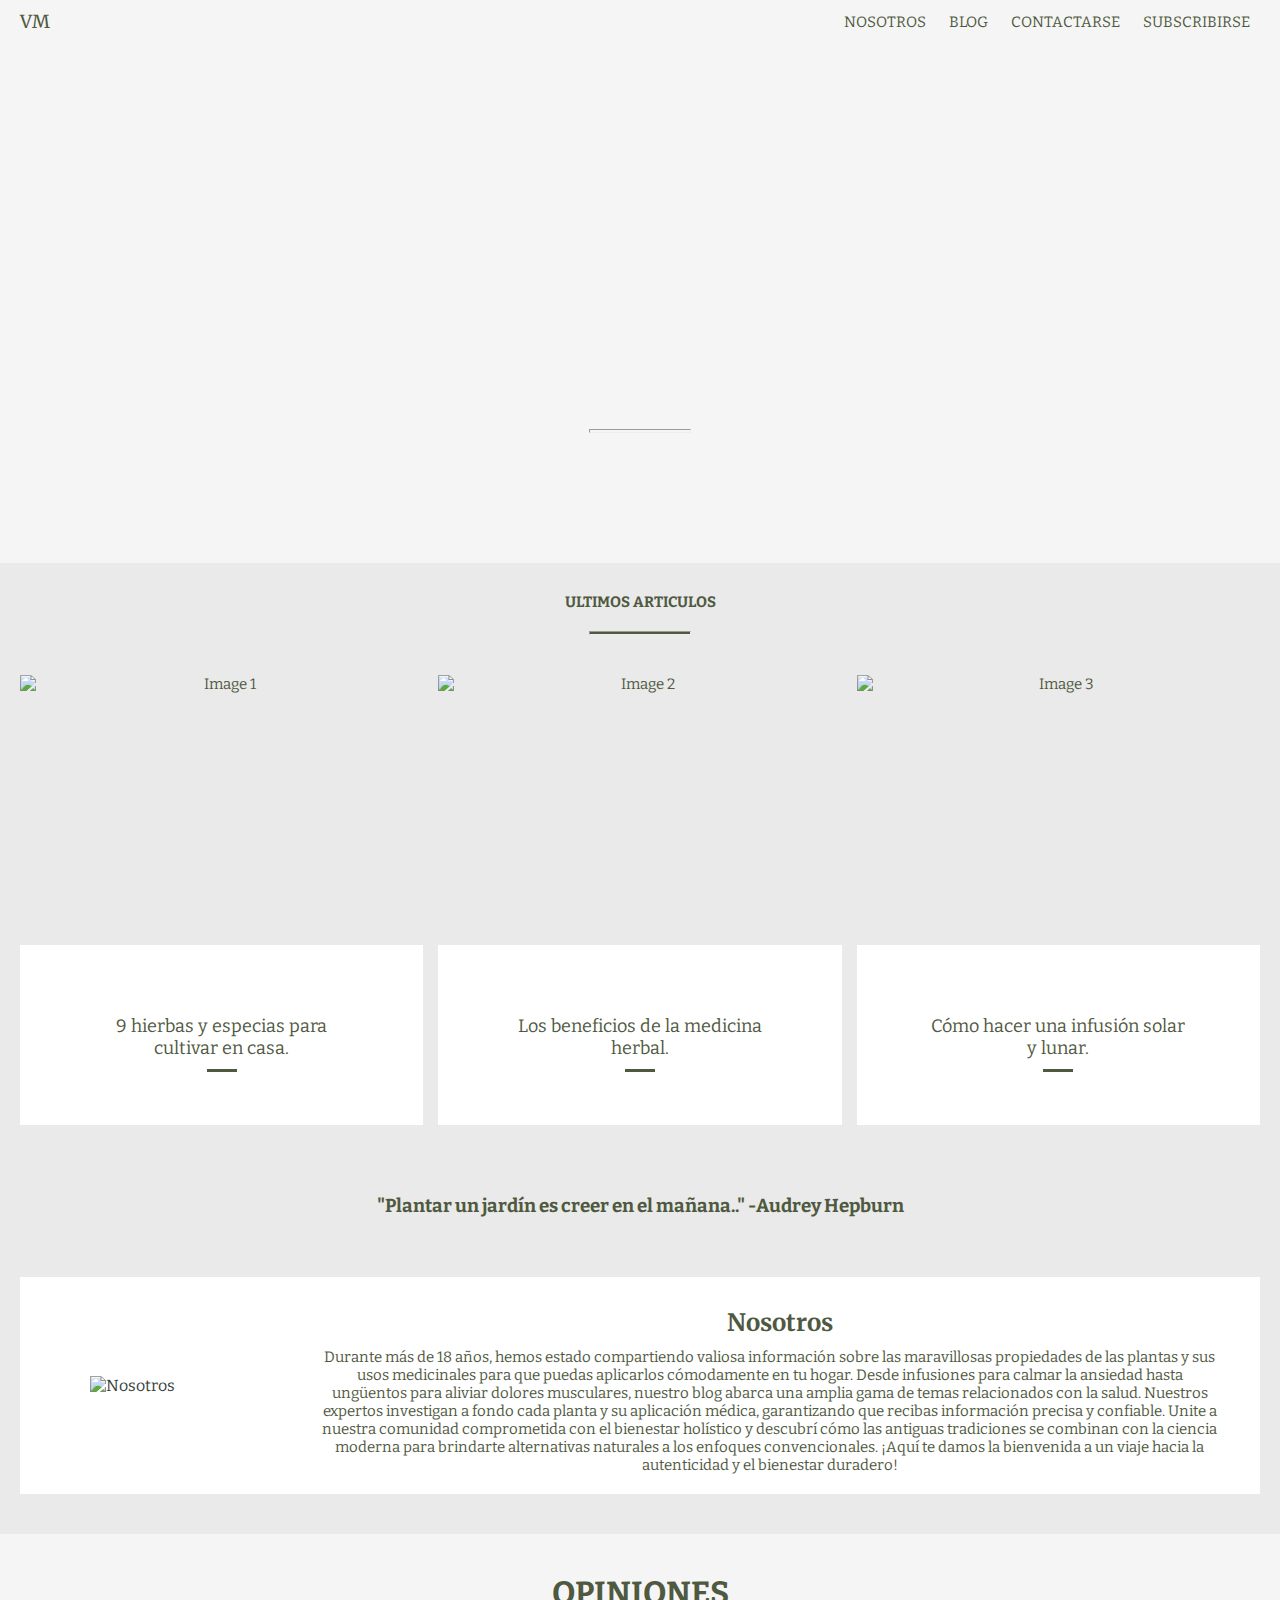
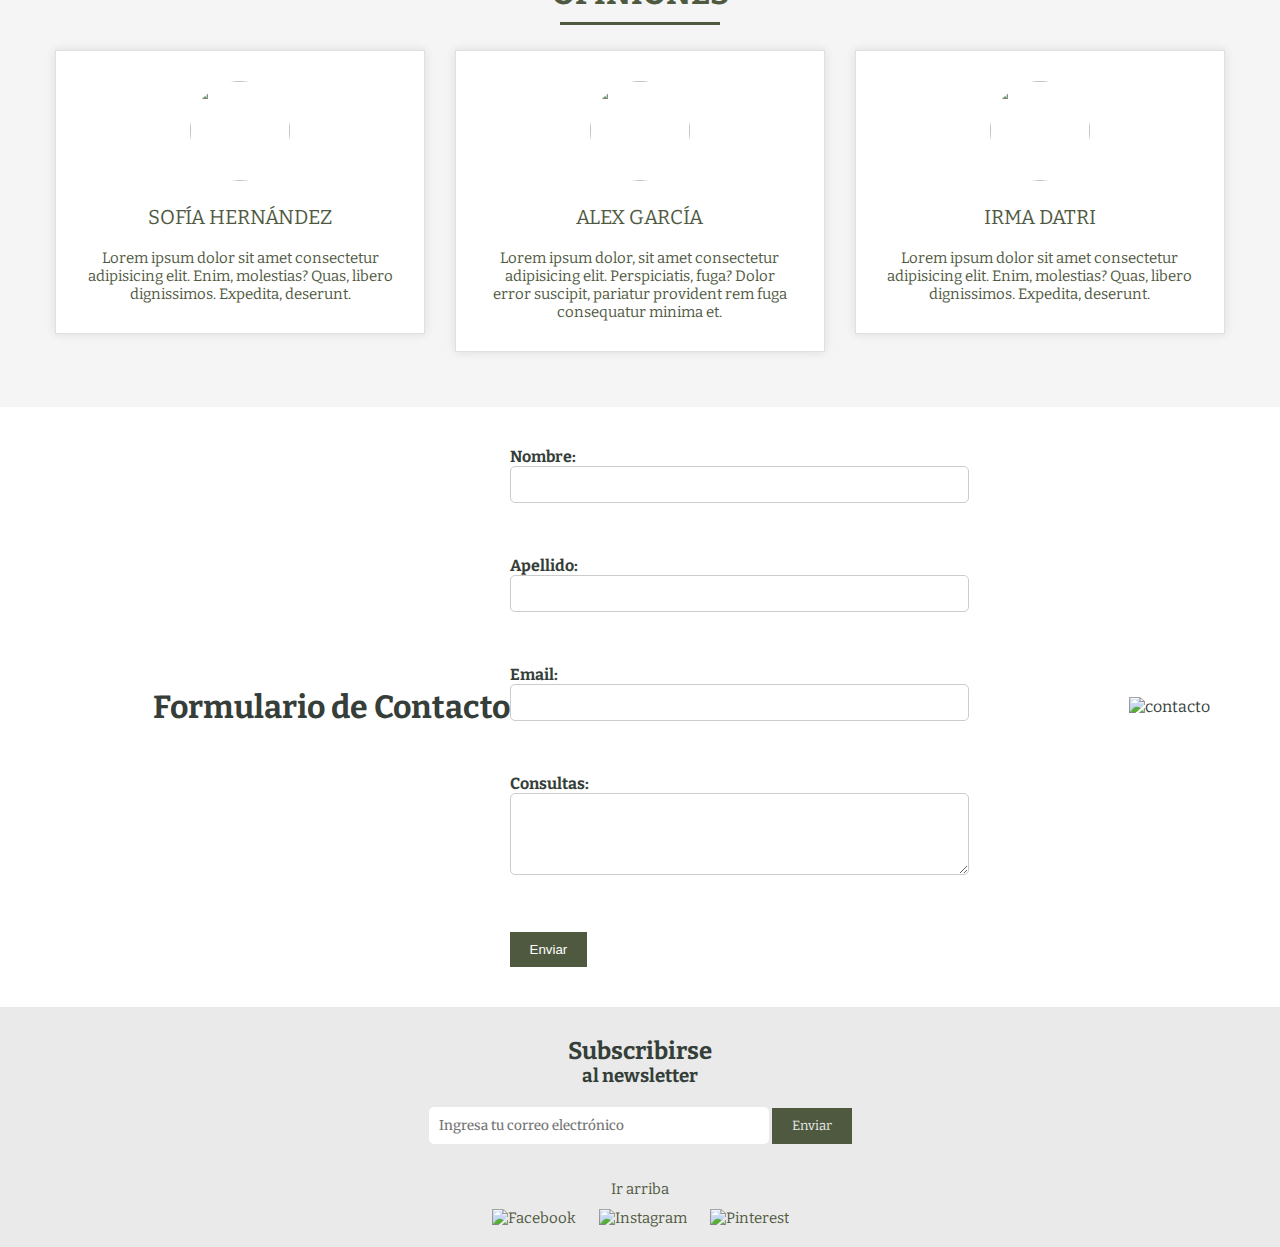
==== Index.html @ ff7f8478 "Agrego imagenes en subpaginas + estilos" ====
<!DOCTYPE html>
<html lang="en">

<head>
    <meta charset="UTF-8">
    <meta name="viewport" content="width=device-width, initial-scale=1.0">
    <link rel="stylesheet" href="css/estilos.css">
    <title>VALMA - Salud Holística</title>
    <link rel="stylesheet" href="https://cdnjs.cloudflare.com/ajax/libs/animate.css/4.1.1/animate.min.css" />
    <link rel="shortcut icon" href="img/maceta.png" type="image/x-icon">
    <link rel="preconnect" href="https://fonts.googleapis.com">
    <link rel="preconnect" href="https://fonts.gstatic.com" crossorigin>
    <link href="https://fonts.googleapis.com/css2?family=Bitter&family=Explora&family=Merriweather&display=swap"
        rel="stylesheet">
    <script src="https://kit.fontawesome.com/c0c14ddac0.js" crossorigin="anonymous"></script>
    <script src="js/validators.js""></script>
</head>

<body>
    <header>
        <div class="header-content">
            <a href="Index.html#top">
                <div class="logo">VM</div>
            </a>
            <nav>
                <a href="#nosotros">NOSOTROS</a>
                <a href="#articulos">BLOG</a>
                <a href="#formulario">CONTACTARSE</a>
                <a href="#subscribirse">SUBSCRIBIRSE</a>
            </nav>
        </div>
        <div class="header-image">
            <div class="image-wrapper">
                <h1 class="animate__animated animate__fadeInDown">Valma</h1>
                <p class="slogan">Tu blog de salud holística</p>
                <hr class="decorative-line">
            </div>
        </div>

    </header>

    <section id="articulos" class="section">
        <div class="section-content">
            <div class="articles-title">
                <h4>ULTIMOS ARTICULOS</h4>
                <hr class="decorative-line-thick">
            </div>
            <div class="card-container">
                <div class="card">
                    <a href="hierbas.html">
                        <img src="img/card1-image.jpg" alt="Image 1">
                        <div class="caption">9 hierbas y especias para cultivar en casa.</div>
                    </a>
                </div>
                <div class="card">
                    <a href="medicina-herbal.html">
                        <img src="img/card2-image.jpg" alt="Image 2">
                        <div class="caption">Los beneficios de la medicina herbal.</div>
                    </a>
                </div>
                <div class="card">
                    <a href="infusiones-solares.html">
                        <img src="img/card3-image .jpg" alt="Image 3">
                        <div class="caption">Cómo hacer una infusión solar y lunar.</div>
                    </a>
                </div>
            </div>
            <div class="frase"><h3>"Plantar un jardín es creer en el mañana.."      -Audrey Hepburn</h3>
            </div>
        </div>
    </section>

    <section id="nosotros" class="about-us">
        <div class="about-us-content">
            <div class="square">
                <img src="img/nosotros.jpg" alt="Nosotros" class="section-image">
                <div class="text-content">
                    <h2>Nosotros</h2>
                    <p>Durante más de 18 años, hemos estado compartiendo valiosa información sobre las maravillosas
                        propiedades
                        de las plantas y sus usos medicinales para que puedas aplicarlos cómodamente en tu hogar.
                        Desde infusiones para calmar la ansiedad hasta ungüentos para aliviar dolores musculares,
                        nuestro blog
                        abarca una amplia gama de temas relacionados con la salud. Nuestros expertos investigan a fondo
                        cada
                        planta y su aplicación médica, garantizando que recibas información precisa y confiable. Unite a
                        nuestra comunidad comprometida con el bienestar holístico y descubrí cómo las antiguas
                        tradiciones se combinan con la ciencia moderna para brindarte alternativas naturales a los
                        enfoques convencionales. ¡Aquí te damos la bienvenida a un viaje hacia la autenticidad y el
                        bienestar duradero!</p>
                </div>
            </div>
        </div>
    </section>

    <section>
        <div class="testimonials">
            <div class="inner">
                <h1>OPINIONES</h1>
                <div class="border"></div>


                <div class="row">
                    <div class="col">
                        <div class="testimonial">
                            <img src="img/people1.jpg" alt="">
                            <div class="name">Sofía Hernández</div>
                            <div class="stars">
                                <i class="fa-solid fa-star"></i>
                                <i class="fa-solid fa-star"></i>
                                <i class="fa-solid fa-star"></i>
                                <i class="fa-solid fa-star"></i>
                                <i class="fa-regular fa-star"></i>
                            </div>
                            <p>
                                Lorem ipsum dolor sit amet consectetur adipisicing elit. Enim, molestias? Quas, libero
                                dignissimos. Expedita, deserunt.
                            </p>
                        </div>
                    </div>

                    <div class="col">
                        <div class="testimonial">
                            <img src="img/people2.jpg" alt="">
                            <div class="name">Alex García</div>
                            <div class="stars">
                                <i class="fa-solid fa-star"></i>
                                <i class="fa-solid fa-star"></i>
                                <i class="fa-solid fa-star"></i>
                                <i class="fa-solid fa-star"></i>
                                <i class="fa-regular fa-star"></i>
                            </div>
                            <p>
                                Lorem ipsum dolor, sit amet consectetur adipisicing elit. Perspiciatis, fuga? Dolor
                                error suscipit, pariatur provident rem fuga consequatur minima et.
                            </p>
                        </div>
                    </div>

                    <div class="col">
                        <div class="testimonial">
                            <img src="img/people3.jpg" alt="">
                            <div class="name">Irma Datri</div>
                            <div class="stars">
                                <i class="fa-solid fa-star"></i>
                                <i class="fa-solid fa-star"></i>
                                <i class="fa-solid fa-star"></i>
                                <i class="fa-solid fa-star"></i>
                                <i class="fa-regular fa-star"></i>
                            </div>
                            <p>
                                Lorem ipsum dolor sit amet consectetur adipisicing elit. Enim, molestias? Quas, libero
                                dignissimos. Expedita, deserunt.
                            </p>
                        </div>
                    </div>
                </div>
            </div>
        </div>
    </section>

    <section id="formulario" class="contacto">
        <div class="formulario">
            <h1>Formulario de Contacto</h1>
            <form id="formularioContacto" action="https://formspree.io/f/xdovewak" method="POST" onsubmit="return formValidator()">
                <label for="nombre">Nombre:</label>
                <input type="text" id="nombre" name="nombre" >
                <span id="errorNombre" class="error" ></span><br><br>

                <label for="apellido">Apellido:</label>
                <input type="text" id="apellido" name="apellido" >
                <span id="errorApellido" class="error"></span><br><br>

                <label for="email">Email:</label>
                <input type="text" id="email" name="email" >
                <span id="errorEmail" class="error"></span><br><br>

                <label for="consultas">Consultas:</label><br>
                <textarea id="consultas" name="consultas" rows="4" cols="50"></textarea>
                <span id="errorConsultas" class="error"></span><br><br>

                <input type="submit" value="Enviar">
        </div>
        <div class="img-formulario">
            <img src="img/formulario-img.jpg" alt="contacto" class="section-image">
        </div>
        </form>
    </section>

    <section id="subscribirse" class="section">
        <div class="section-content">
            <div class="subscribe">
                <h2>Subscribirse</h2>
                <h3>al newsletter</h3>
                <div class="subscribe-form">
                    <input type="email" placeholder="Ingresa tu correo electrónico">
                    <button>Enviar</button>
                </div>
            </div>
        </div>
    </section>

    <footer>
        <a href="#top">Ir arriba</a>
        <div class="footer-icons">
            <a href="https://facebook.com" target="_blank"><img src="img/facebook.png" alt="Facebook">
            </a>
            <a href="https://instagram.com" target="_blank"><img src="img/instagram.png" alt="Instagram">
            </a>
            <a href="https://pinterest.com" target="_blank"><img src="img/pinterest.png" alt="Pinterest">
            </a>
        </div>
    </footer>
</body>

</html>
---- css/estilos.css ----
/* Estilos generales */
body, h1, h2, h3, p, ul, li {
    margin: 0;
    padding: 0;
}

body {
    font-family: 'Bitter', serif;
    color: #353E38;
    background-color: #E9EAE9;
}

a, h4, p {
    font-family: 'Bitter', serif;
    color: #4F593F;
    font-size: 15px;
    text-decoration: none;
}

/* Estilos del encabezado */
header {
    position: relative;
    text-align: center;
    background-color: rgb(245,245,245);
    color: #4F593F;
    padding: 10px 0;
}

.header-content {
    display: flex;
    justify-content: space-between;
    align-items: center;
    padding: 0 20px;
}

.logo {
    font-family: 'Merriweather', serif;
    font-size: 18px;
}

nav a {
    margin: 0 10px;
}

/* Estilos de la imagen del encabezado */
.header-image {
    position:relative;
    width: 100%;
    max-width: 1500px;
    height: 500px;
    background: url(/img/header.jpg) center/cover no-repeat;
    display: flex;
    flex-direction: column;
    justify-content: center;
    align-items: center;
    text-align: center;
    color: #4F593F;
}

.header-image h1 {
    font-family: 'Explora', cursive;
    font-size: 210px;
    margin: 0px;
}


.slogan {
    font-size: 17px;
    margin-bottom: 0;
    font-family: 'Merriweather', serif;
    color: #4F593F;
}

.decorative-line {
    width: 100px;
    height: 2px;
    background-color: rgb(245, 245, 245);
    margin: 10px auto;
}

.image-wrapper {
    position: relative;
    width: 100%;
    max-width: 1500px;
    height: 800px;
    margin: 0; /* Agrega márgenes en todos los lados */
    background: url('img/header.jpg') center/cover no-repeat;
    display: flex;
    flex-direction: column;
    justify-content: center;
    align-items: center;
    text-align: center;
    color: rgb(245, 245, 245); /* Cambia el color del texto */
}

/* Estilos del contenido de texto */
.image-wrapper h1,
.image-wrapper .slogan,
.image-wrapper .decorative-line {
    color: inherit; /* Hereda el color del texto del div principal */
}

/* Estilos para el div que contiene la imagen de fondo */
.header-image {
    position: relative;
    text-align: center;
    background-color: rgb(245, 245, 245);
    color: #4F593F;
    padding: 10px 0;
}

/* Estilos de las tarjetas de artículos */

.articles-title{
    font-family: 'Bitter', serif;
    color: #4F593F;
}

/* Aumentar el grosor de la línea decorativa y ajustar la posición del título "Nosotros" */
.decorative-line-thick {
    width: 100px;
    height: 2px;
    background-color: #4F593F;
    margin: 10px auto;
   
}

.card-container {
    display: flex;
    justify-content: space-between;
    flex-wrap: wrap; /* Permitir que las tarjetas se ajusten automáticamente en pantallas más pequeñas */
    margin: 0 auto;
    padding: 20px;
}

.card {
    position: relative;
    width: calc(33.33% - 10px);
    text-align: center;
    overflow: hidden;
    transition: transform 0.3s, box-shadow 0.3s;
    height: 450px;
    margin-bottom: 50px;
}

.card img {
    width: 100%;
    height: 60%;
    object-fit: cover;
    display: block;
}

.caption {
    background-color: white;
    font-family: 'Bitter', serif;
    color: #4F593F;
    padding: 70px;
    font-size: 18px;
}

.caption::after {
    content: "";
    display: block;
    width: 30px;
    height: 3px;
    background-color: #4F593F;
    margin: 10px auto;
}

.card:hover {
    transform: scale(1.1);
    box-shadow: 0 4px 8px rgba(0, 0, 0, 0.1);
    z-index: 1;
    cursor: pointer;
}

/* Estilos del título de los artículos */

.articles-title {
    text-align: center;
    margin-top: 30px;
    margin-bottom: 20px;
}

.text-content{
    font-family: 'Bitter', serif;
    color: #4F593F;
}

.frase{
    text-align: center;
    color: #4F593F
}

/* Estilos testimonials */

.testimonials{
    padding: 40px 0;
    background: rgb(245, 245, 245);
    color: #4F593F;
    text-align: center;
    font-family: 'Bitter', serif;
}

.inner{
    max-width: 1200px;
    margin: auto;
    overflow: hidden;
    padding: 0 20px;
}

.border{
    width: 160px;
    height: 3px;
    background: #4F593F;
    margin: 10px auto;
}

.row{
    display: flex;
    flex-wrap: wrap;
    justify-content: center;
}

.col{
    flex: 33.33%;
    max-width: 33.33%;
    box-sizing: border-box;
    padding: 15px;
}

.testimonial{
    background: #FFFFFF;
    padding: 30px;
    border: 1px solid #e0e0e0;
    box-shadow: 0 0 10px rgb(0, 0, 0, 0.1);
}

.testimonial img{
    width: 100px;
    height: 100px;
    border-radius: 50%;
}

.name{
    font-size: 20px;
    text-transform: uppercase;
    margin: 20px 0;
}

.stars{
    color: #4F593F;
    margin-bottom: 20px;
}

/* Estilos de la sección "Nosotros" */
.about-us {
    display: flex;
    justify-content: center;
    align-items: center;
    margin: 20px 0;
}

.section-image {
    width: 50%;
    max-width: 700px; /* Ajusta el tamaño de la imagen según tus preferencias */
    margin-right: 50px; /* Agrega un margen derecho para separar la imagen del texto */
}

.about-us-content {
    flex: 1;
    padding: 20px;
    display: flex; /* Agregar flex para controlar la disposición de los elementos internos */
    justify-content: center; /* Centrar horizontalmente los elementos internos */
    align-items: center; /* Centrar verticalmente los elementos internos */
}

.square {
    display: flex;
    align-items: center;
    margin-top: 20px;
    padding: 20px;
    background-color: #FFFFFF;
}

.square h2 {
    margin: 0;
    text-align: center; /* Alinear en pantallas más pequeñas */
    padding: 10px;
    font-family: 'Merriweather', serif;
    color: #4F593F;
}

.square p {
    text-align: center ;
    padding-right: 20px;
}

/* Estilos de la sección "Contacto" */

.contacto {
    display: flex;
    justify-content: center;
    align-items: center;
    background-color: #FFFFFF; /* Agregar fondo blanco similar a la sección "Nosotros" */
    padding: 20px; /* Agregar relleno para separar el contenido de los bordes */
}

.section-image {
    width: 90%;
    max-width: 700px;
    margin-left: 50px;
}


.formulario {
    flex: 1;
    padding: 20px;
    display: flex;
    justify-content: center;
    align-items: center;
 
}

#formularioContacto {
    text-align: left; /* Alinear el formulario a la izquierda */
}

/* Estilos para etiquetas y campos de entrada */

label {
    font-weight: bold;
}

input[type="text"],
input[type="email"],
input[type="number"],
textarea {
    width: 100%;
    padding: 10px;
    margin-bottom: 15px;
    border: 1px solid #ccc;
    border-radius: 5px;
}

input[type="submit"] {
    background-color: #4F593F;
    color: #FFFFFF;
    padding: 10px 20px;
    border: none;
    cursor: pointer;
}

input[type="submit"]:hover {
    background-color: #37412C;
}

/* Estilos del formulario de suscripción */

.subscribe{
    text-align: center;
    margin-top: 30px;
}
.subscribe-form {
    margin-top: 20px;
    text-align: center;
}

.subscribe-form input[type="email"] {
    padding: 10px;
    width: 25%; /* Cambiar el ancho del campo de entrada para llenar el contenedor */
    border: none;
    font-family: 'Merriweather', serif;
    color: #4F593F;
}

.subscribe-form button {
    padding: 10px 20px;
    background-color: #4F593F;
    color: #E9EAE9;
    border: none;
    cursor: pointer;
    font-family: 'Bitter', serif;
}

/* Estilos del pie de página */
footer {
    text-align: center;
    padding: 20px 0;
}

footer a {
    margin: 5px 10px; /* Ajusta el valor de '5px' según tu preferencia */
}

.footer-icons {
    margin-top: 10px;
}

.footer-icons a {
    margin: 0 10px;
}

/* Media queries para pantallas más pequeñas */
@media screen and (max-width: 768px) {

    .header-image h1 {
        font-size: 120px; /* Reducir el tamaño del título en pantallas más pequeñas */
    }

    .card {
        width: 100%; /* Ajustar las tarjetas al ancho completo en pantallas más pequeñas */
    }

    .card-container {
        padding: 10px; /* Reducir el espacio entre las tarjetas en pantallas más pequeñas */
    }

    .col{
        flex: 100%;
        max-width: 100%;
    }

    .square {
    flex-direction: column; /* Cambiar a disposición de columna en pantallas más pequeñas */
    align-items: center; /* Centrar elementos horizontalmente */
    text-align: center; /* Centrar texto */}

    .section-image {
    width: 80%; /* Reducir el ancho de la imagen al 80% del contenedor en pantallas más pequeñas */
    max-width: none; /* Eliminar el ancho máximo para permitir que la imagen sea más grande */
    max-height: 400px; /* Establecer una altura máxima para evitar que la imagen sea demasiado alta */
    margin-right: 0; /* Eliminar el margen derecho en pantallas más pequeñas */
    margin-bottom: 20px; /* Agregar margen inferior para separar la imagen del texto */}

    .square h2 {
    text-align: center; /* Centrar el título en pantallas más pequeñas */
    }

    .square p {
    text-align: center;
    }

    .subscribe-form {
    display: flex;
    flex-direction: column; /* Cambiar a disposición de columna en pantallas más pequeñas */
    align-items: center; /* Centrar elementos horizontalmente */
    }

    .subscribe-form input[type="email"] {
    width: 80%; /* Ancho del campo de entrada del 80% para llenar el contenedor */
    margin-bottom: 10px; /* Agregar espacio entre el campo de entrada y el botón */
    }

    .subscribe-form button {
    padding: 10px 20px;
    min-width: 150px; /* Ancho mínimo para el botón */
    }

     /* Estilos para el formulario de contacto en pantallas pequeñas */
     .formulario {
        flex-direction: column; /* Cambiar a disposición de columna en pantallas pequeñas */
        align-items: center; /* Centrar elementos horizontalmente */
        text-align: center; /* Centrar texto */
        }

        /* Ajusta el espacio entre el título y el campo "Nombre" */
        .formulario h1 {
        margin-bottom: 20px; /* Puedes ajustar este valor según tus preferencias */
        }



        #formularioContacto {
        text-align: center; /* Centrar el formulario en pantallas pequeñas */
        }

        label {
        text-align: left; /* Alinear etiquetas a la izquierda en pantallas pequeñas */
        }

        input[type="text"],
        input[type="email"],
        input[type="number"],
        textarea {
        width: 100%; /* Ancho completo para campos de entrada */
    }

      /* Ajusta el ancho del botón de enviar en pantallas pequeñas */
        input[type="submit"] {
        width: 100%; /* Ancho completo para el botón de enviar */
    }

        /* Alinea el formulario y la imagen en columnas */
        .contacto {
            display: grid;
            grid-template-columns: 1fr; /* Una columna para pantallas pequeñas */
            grid-template-rows: auto auto; /* Filas automáticas */
            gap: 20px; /* Espacio entre las filas */
        }
        
        /* Ajusta la anchura de la imagen en pantallas pequeñas */
        .section-image {
        width: 100%; /* Ancho completo para la imagen */
        max-width: none; /* Elimina el ancho máximo */
        margin-left: 0; /* Elimina el margen izquierdo */
        margin-right: 0; /* Elimina el margen derecho */
    }

    /* Centra el formulario y la imagen verticalmente en columnas */
        .formulario, 
        .img-formulario {
        display: flex;
        justify-content: center;
        align-items: center;
        text-align: center;
    }

    /* Alinea el formulario a la izquierda en pantallas pequeñas */
    #formularioContacto {
        text-align: left;
    }

}
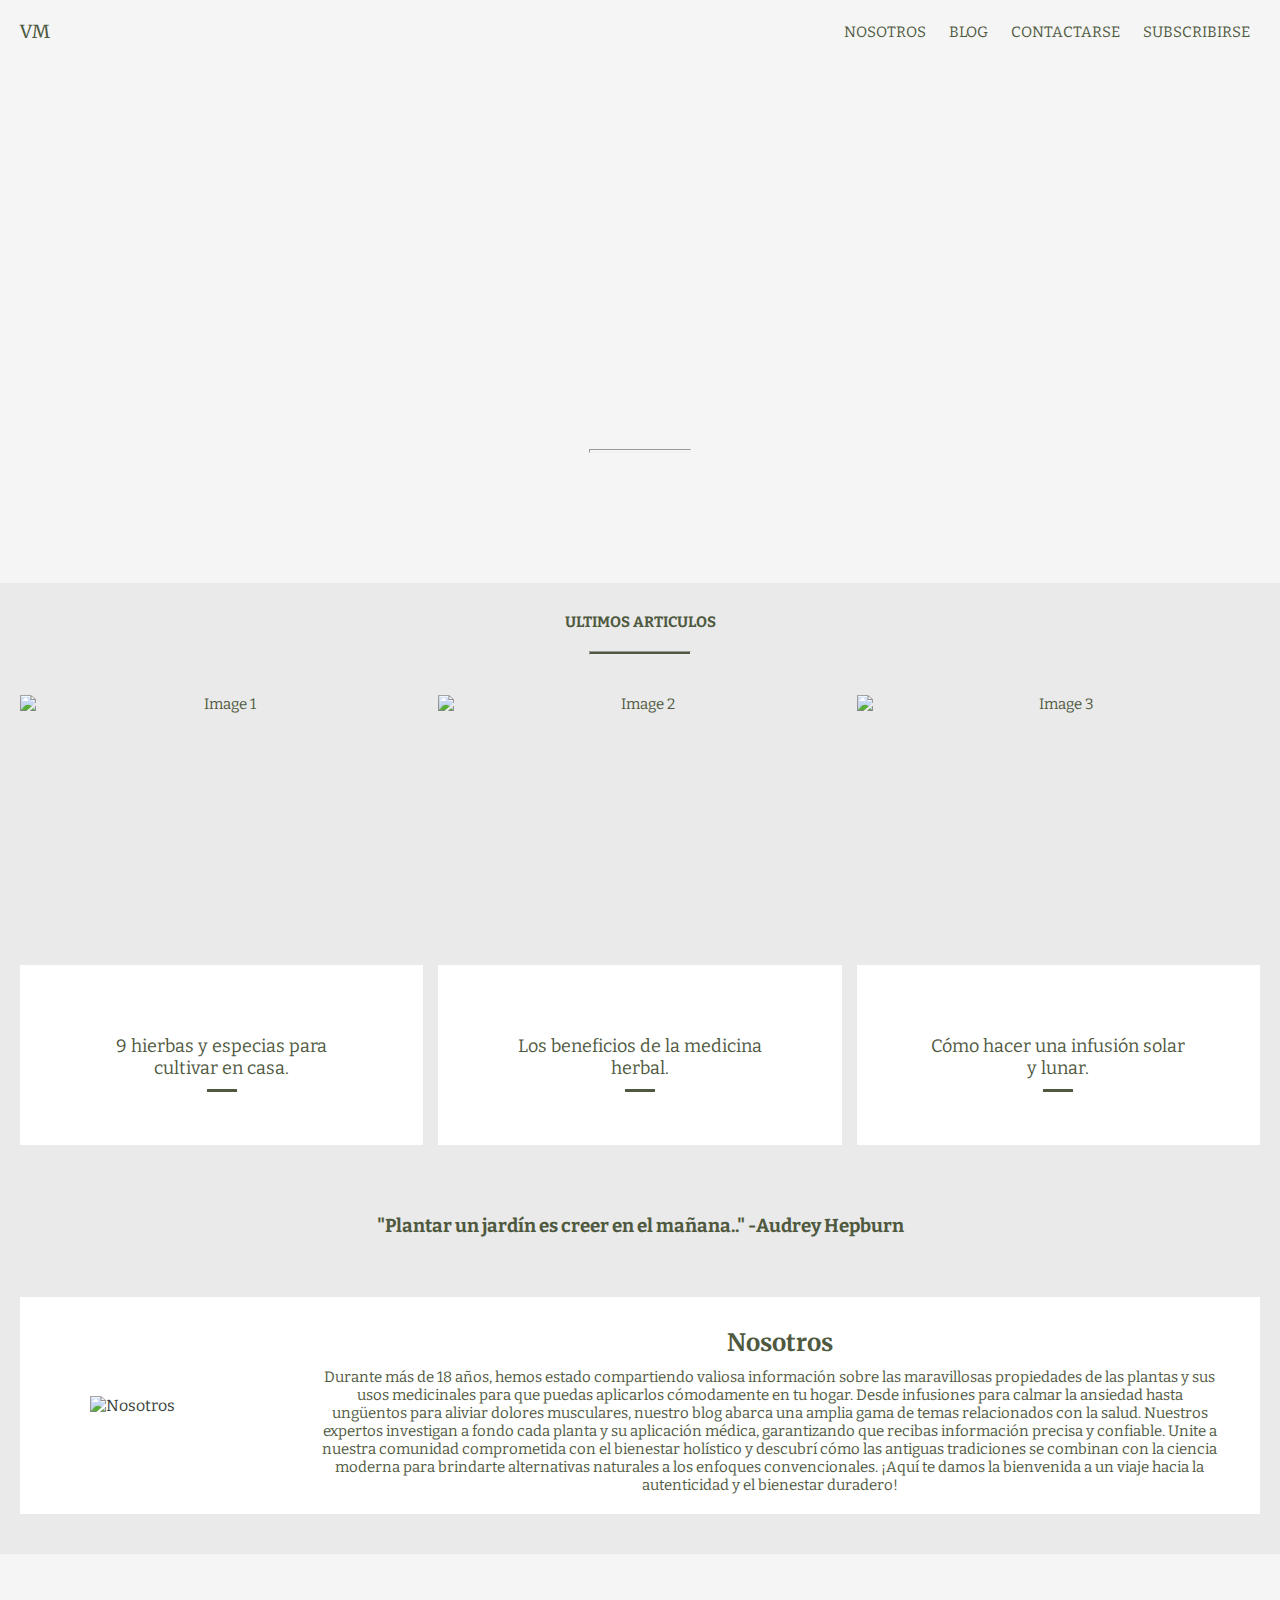
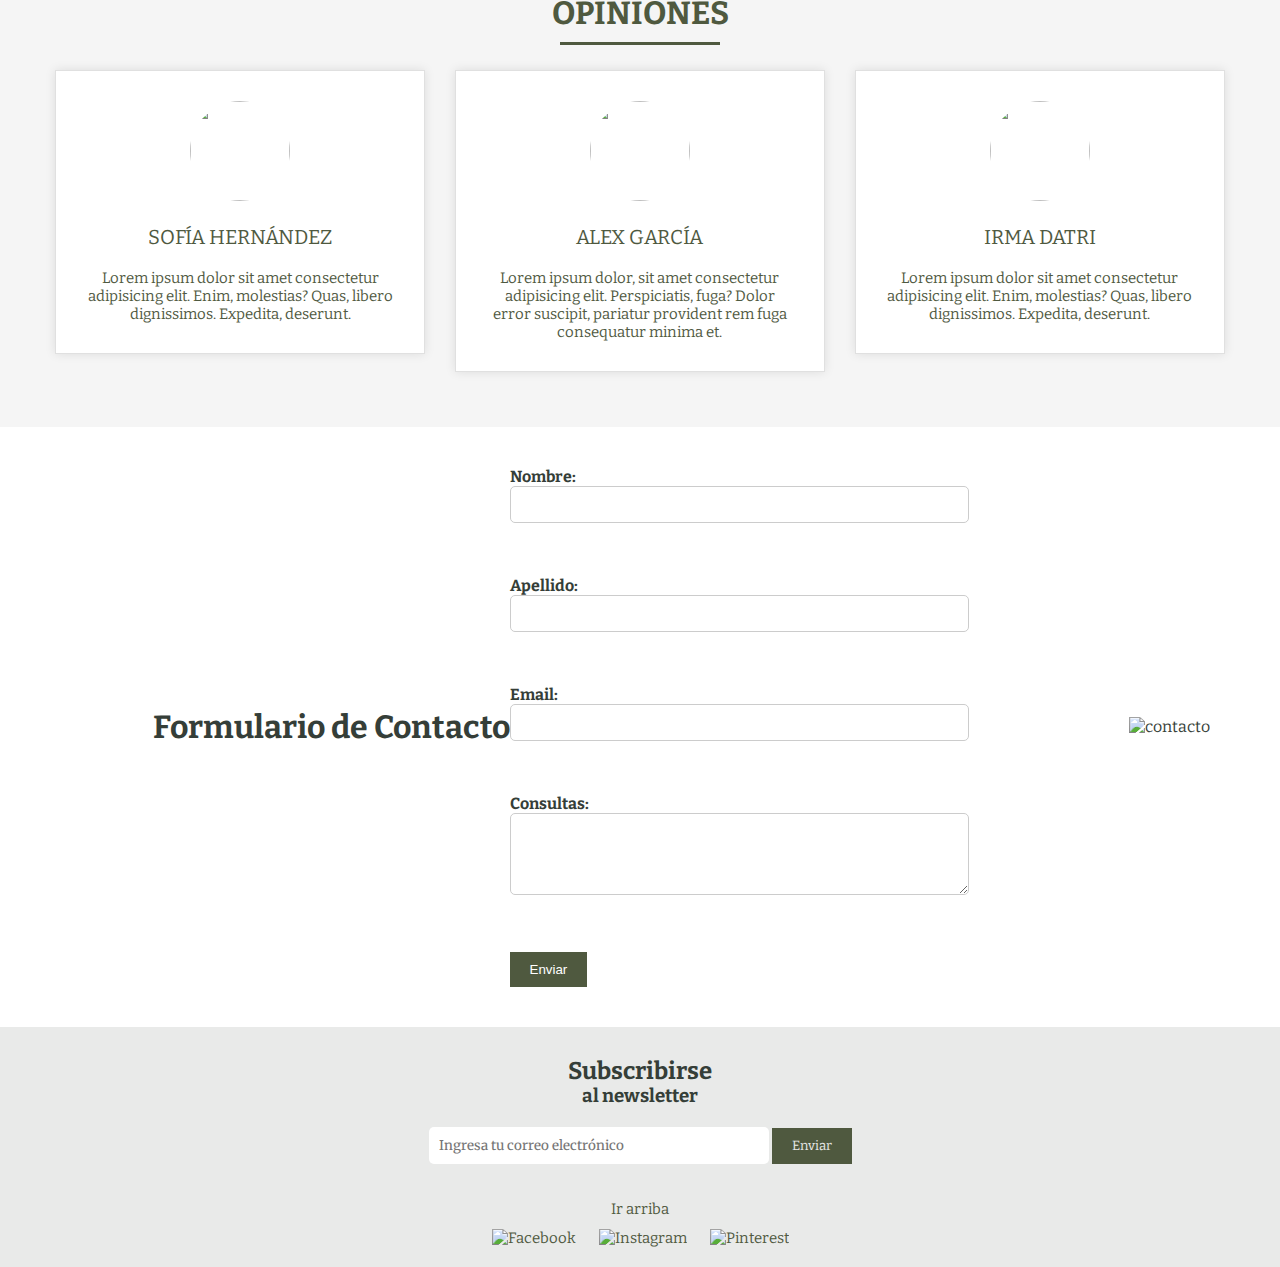
==== commit c3caaa60: "Update Index.html" ====
--- a/Index.html
+++ b/Index.html
@@ -13,7 +13,7 @@
     <link href="https://fonts.googleapis.com/css2?family=Bitter&family=Explora&family=Merriweather&display=swap"
         rel="stylesheet">
     <script src="https://kit.fontawesome.com/c0c14ddac0.js" crossorigin="anonymous"></script>
-    <script src="js/validators.js""></script>
+    <script src="js/validators.js"></script>
 </head>
 
 <body>
@@ -213,4 +213,4 @@
     </footer>
 </body>
 
-</html>+</html>
--- a/css/estilos.css
+++ b/css/estilos.css
@@ -31,7 +31,7 @@
     display: flex;
     justify-content: space-between;
     align-items: center;
-    padding: 0 20px;
+    padding: 10px 20px;
 }
 
 .logo {
@@ -47,7 +47,6 @@
 .header-image {
     position:relative;
     width: 100%;
-    max-width: 1500px;
     height: 500px;
     background: url(/img/header.jpg) center/cover no-repeat;
     display: flex;
@@ -56,6 +55,12 @@
     align-items: center;
     text-align: center;
     color: #4F593F;
+}
+
+.header-image img {
+    width: 100%;
+    height: 100%;
+    object-fit: cover;
 }
 
 .header-image h1 {
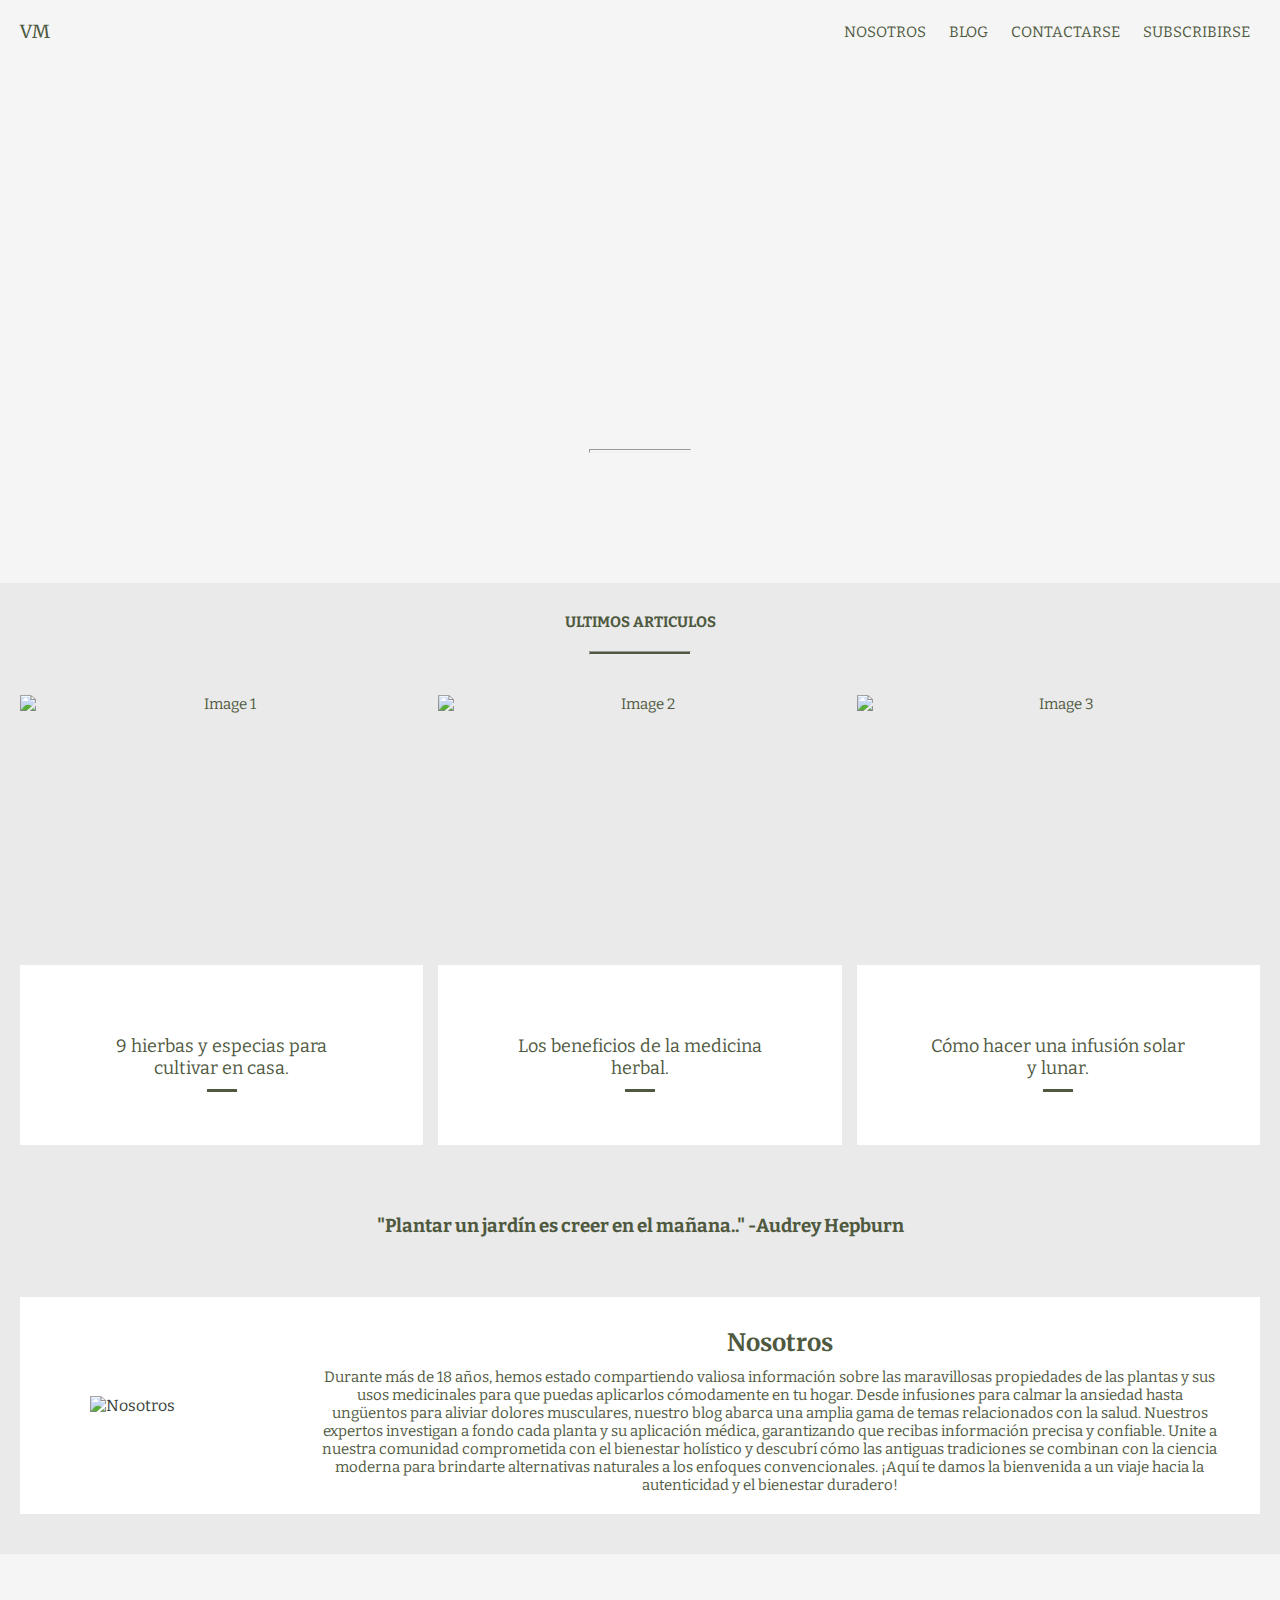
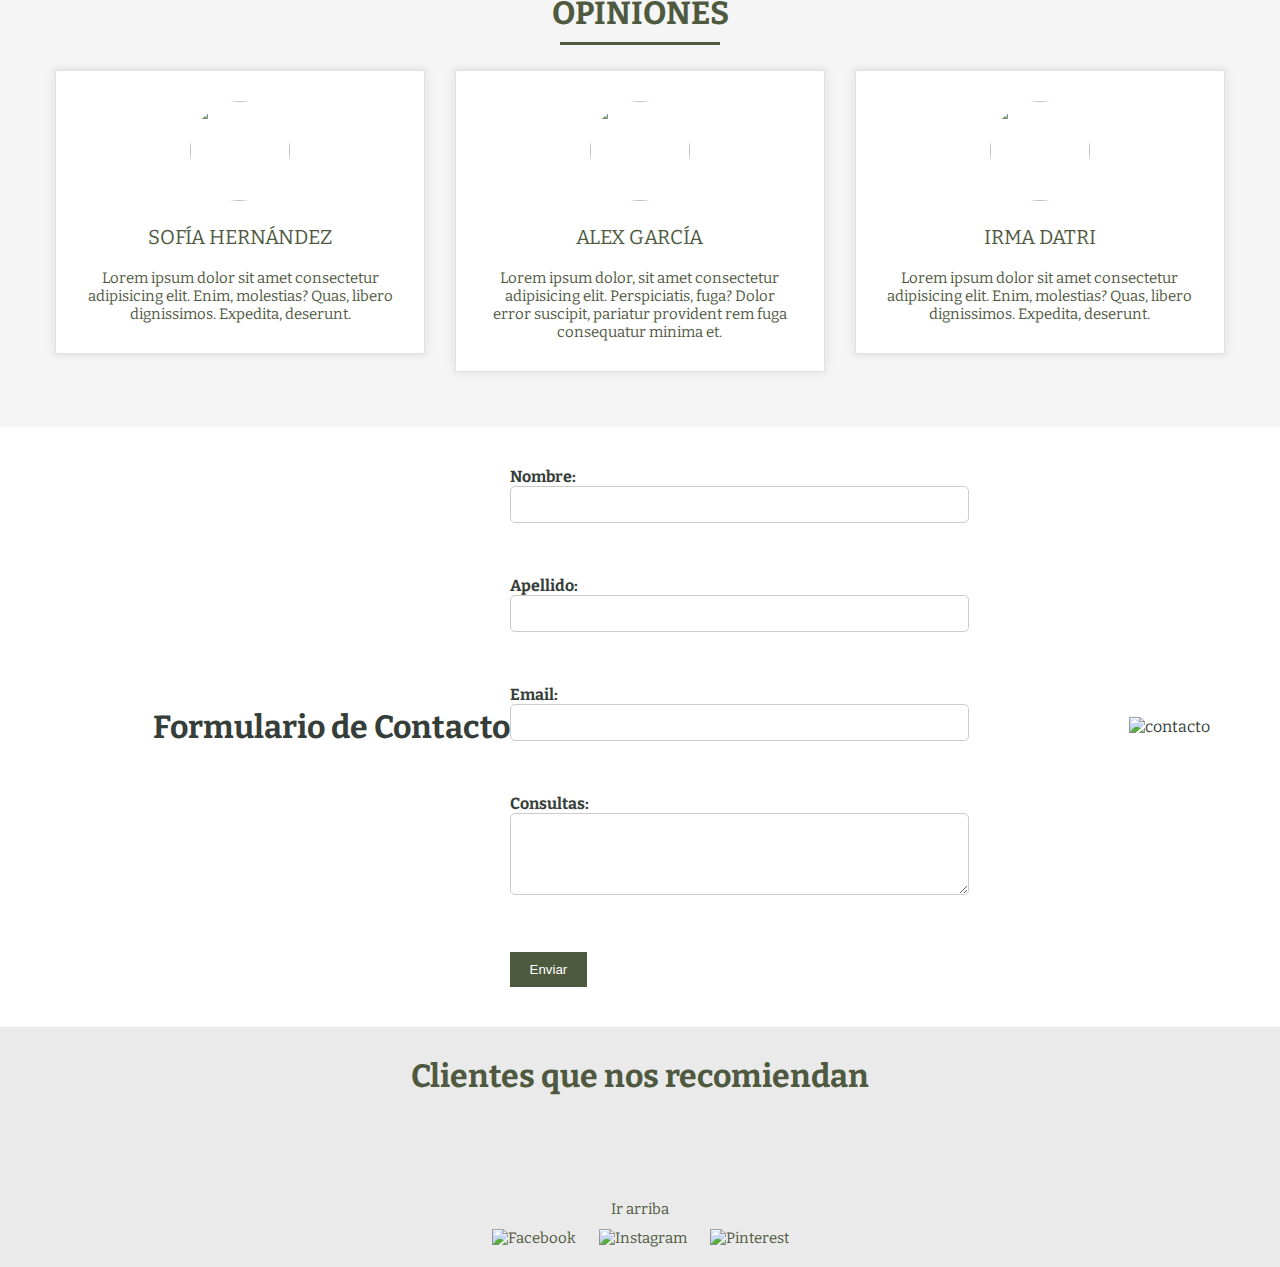
==== commit 14852fe4: "Agrego consumo de API y estilos, agrego info al readme" ====
--- a/Index.html
+++ b/Index.html
@@ -14,6 +14,7 @@
         rel="stylesheet">
     <script src="https://kit.fontawesome.com/c0c14ddac0.js" crossorigin="anonymous"></script>
     <script src="js/validators.js"></script>
+    
 </head>
 
 <body>
@@ -187,16 +188,11 @@
         </form>
     </section>
 
-    <section id="subscribirse" class="section">
-        <div class="section-content">
-            <div class="subscribe">
-                <h2>Subscribirse</h2>
-                <h3>al newsletter</h3>
-                <div class="subscribe-form">
-                    <input type="email" placeholder="Ingresa tu correo electrónico">
-                    <button>Enviar</button>
-                </div>
-            </div>
+    <section >
+        <div >
+            <h1 class="articles-title">Clientes que nos recomiendan</h1>
+            <div id="data-container"></div>
+            <script src="js/responseApi.js"></script>
         </div>
     </section>
 
--- a/css/estilos.css
+++ b/css/estilos.css
@@ -1,531 +1,562 @@
-
 /* Estilos generales */
-body, h1, h2, h3, p, ul, li {
-    margin: 0;
-    padding: 0;
+body,
+h1,
+h2,
+h3,
+p,
+ul,
+li {
+  margin: 0;
+  padding: 0;
 }
 
 body {
-    font-family: 'Bitter', serif;
-    color: #353E38;
-    background-color: #E9EAE9;
-}
-
-a, h4, p {
-    font-family: 'Bitter', serif;
-    color: #4F593F;
-    font-size: 15px;
-    text-decoration: none;
+  font-family: "Bitter", serif;
+  color: #353e38;
+  background-color: #e9eae9;
+}
+
+a,
+h4,
+p {
+  font-family: "Bitter", serif;
+  color: #4f593f;
+  font-size: 15px;
+  text-decoration: none;
 }
 
 /* Estilos del encabezado */
 header {
-    position: relative;
-    text-align: center;
-    background-color: rgb(245,245,245);
-    color: #4F593F;
-    padding: 10px 0;
+  position: relative;
+  text-align: center;
+  background-color: rgb(245, 245, 245);
+  color: #4f593f;
+  padding: 10px 0;
 }
 
 .header-content {
-    display: flex;
-    justify-content: space-between;
-    align-items: center;
-    padding: 10px 20px;
+  display: flex;
+  justify-content: space-between;
+  align-items: center;
+  padding: 10px 20px;
 }
 
 .logo {
-    font-family: 'Merriweather', serif;
-    font-size: 18px;
+  font-family: "Merriweather", serif;
+  font-size: 18px;
 }
 
 nav a {
-    margin: 0 10px;
+  margin: 0 10px;
 }
 
 /* Estilos de la imagen del encabezado */
 .header-image {
-    position:relative;
-    width: 100%;
-    height: 500px;
-    background: url(/img/header.jpg) center/cover no-repeat;
-    display: flex;
-    flex-direction: column;
-    justify-content: center;
-    align-items: center;
-    text-align: center;
-    color: #4F593F;
+  position: relative;
+  width: 100%;
+  height: 500px;
+  background: url(/img/header.jpg) center/cover no-repeat;
+  display: flex;
+  flex-direction: column;
+  justify-content: center;
+  align-items: center;
+  text-align: center;
+  color: #4f593f;
 }
 
 .header-image img {
-    width: 100%;
-    height: 100%;
-    object-fit: cover;
+  width: 100%;
+  height: 100%;
+  object-fit: cover;
 }
 
 .header-image h1 {
-    font-family: 'Explora', cursive;
-    font-size: 210px;
-    margin: 0px;
-}
-
+  font-family: "Explora", cursive;
+  font-size: 210px;
+  margin: 0px;
+}
 
 .slogan {
-    font-size: 17px;
-    margin-bottom: 0;
-    font-family: 'Merriweather', serif;
-    color: #4F593F;
+  font-size: 17px;
+  margin-bottom: 0;
+  font-family: "Merriweather", serif;
+  color: #4f593f;
 }
 
 .decorative-line {
-    width: 100px;
-    height: 2px;
-    background-color: rgb(245, 245, 245);
-    margin: 10px auto;
+  width: 100px;
+  height: 2px;
+  background-color: rgb(245, 245, 245);
+  margin: 10px auto;
 }
 
 .image-wrapper {
-    position: relative;
-    width: 100%;
-    max-width: 1500px;
-    height: 800px;
-    margin: 0; /* Agrega márgenes en todos los lados */
-    background: url('img/header.jpg') center/cover no-repeat;
-    display: flex;
-    flex-direction: column;
-    justify-content: center;
-    align-items: center;
-    text-align: center;
-    color: rgb(245, 245, 245); /* Cambia el color del texto */
+  position: relative;
+  width: 100%;
+  max-widht: 1500px;
+  height: 800px;
+  margin: 0; /* Agrega márgenes en todos los lados */
+  background: url("img/header.jpg") center/cover no-repeat;
+  display: flex;
+  flex-direction: column;
+  justify-content: center;
+  align-items: center;
+  text-align: center;
+  color: rgb(245, 245, 245); /* Cambia el color del texto */
 }
 
 /* Estilos del contenido de texto */
 .image-wrapper h1,
 .image-wrapper .slogan,
 .image-wrapper .decorative-line {
-    color: inherit; /* Hereda el color del texto del div principal */
+  color: inherit; /* Hereda el color del texto del div principal */
 }
 
 /* Estilos para el div que contiene la imagen de fondo */
 .header-image {
-    position: relative;
-    text-align: center;
-    background-color: rgb(245, 245, 245);
-    color: #4F593F;
-    padding: 10px 0;
+  position: relative;
+  text-align: center;
+  background-color: rgb(245, 245, 245);
+  color: #4f593f;
+  padding: 10px 0;
 }
 
 /* Estilos de las tarjetas de artículos */
 
-.articles-title{
-    font-family: 'Bitter', serif;
-    color: #4F593F;
+.articles-title {
+  font-family: "Bitter", serif;
+  color: #4f593f;
 }
 
 /* Aumentar el grosor de la línea decorativa y ajustar la posición del título "Nosotros" */
 .decorative-line-thick {
-    width: 100px;
-    height: 2px;
-    background-color: #4F593F;
-    margin: 10px auto;
-   
+  width: 100px;
+  height: 2px;
+  background-color: #4f593f;
+  margin: 10px auto;
 }
 
 .card-container {
-    display: flex;
-    justify-content: space-between;
-    flex-wrap: wrap; /* Permitir que las tarjetas se ajusten automáticamente en pantallas más pequeñas */
-    margin: 0 auto;
-    padding: 20px;
+  display: flex;
+  justify-content: space-between;
+  flex-wrap: wrap; /* Permitir que las tarjetas se ajusten automáticamente en pantallas más pequeñas */
+  margin: 0 auto;
+  padding: 20px;
 }
 
 .card {
-    position: relative;
-    width: calc(33.33% - 10px);
-    text-align: center;
-    overflow: hidden;
-    transition: transform 0.3s, box-shadow 0.3s;
-    height: 450px;
-    margin-bottom: 50px;
+  position: relative;
+  width: calc(33.33% - 10px);
+  text-align: center;
+  overflow: hidden;
+  transition: transform 0.3s, box-shadow 0.3s;
+  height: 450px;
+  margin-bottom: 50px;
 }
 
 .card img {
-    width: 100%;
-    height: 60%;
-    object-fit: cover;
-    display: block;
+  width: 100%;
+  height: 60%;
+  object-fit: cover;
+  display: block;
 }
 
 .caption {
-    background-color: white;
-    font-family: 'Bitter', serif;
-    color: #4F593F;
-    padding: 70px;
-    font-size: 18px;
+  background-color: white;
+  font-family: "Bitter", serif;
+  color: #4f593f;
+  padding: 70px;
+  font-size: 18px;
 }
 
 .caption::after {
-    content: "";
-    display: block;
-    width: 30px;
-    height: 3px;
-    background-color: #4F593F;
-    margin: 10px auto;
+  content: "";
+  display: block;
+  width: 30px;
+  height: 3px;
+  background-color: #4f593f;
+  margin: 10px auto;
 }
 
 .card:hover {
-    transform: scale(1.1);
-    box-shadow: 0 4px 8px rgba(0, 0, 0, 0.1);
-    z-index: 1;
-    cursor: pointer;
+  transform: scale(1.1);
+  box-shadow: 0 4px 8px rgba(0, 0, 0, 0.1);
+  z-index: 1;
+  cursor: pointer;
 }
 
 /* Estilos del título de los artículos */
 
 .articles-title {
-    text-align: center;
-    margin-top: 30px;
-    margin-bottom: 20px;
-}
-
-.text-content{
-    font-family: 'Bitter', serif;
-    color: #4F593F;
-}
-
-.frase{
-    text-align: center;
-    color: #4F593F
+  text-align: center;
+  margin-top: 30px;
+  margin-bottom: 20px;
+}
+
+.text-content {
+  font-family: "Bitter", serif;
+  color: #4f593f;
+}
+
+.frase {
+  text-align: center;
+  color: #4f593f;
 }
 
 /* Estilos testimonials */
 
-.testimonials{
-    padding: 40px 0;
-    background: rgb(245, 245, 245);
-    color: #4F593F;
-    text-align: center;
-    font-family: 'Bitter', serif;
-}
-
-.inner{
-    max-width: 1200px;
-    margin: auto;
-    overflow: hidden;
-    padding: 0 20px;
-}
-
-.border{
-    width: 160px;
-    height: 3px;
-    background: #4F593F;
-    margin: 10px auto;
-}
-
-.row{
-    display: flex;
-    flex-wrap: wrap;
-    justify-content: center;
-}
-
-.col{
-    flex: 33.33%;
-    max-width: 33.33%;
-    box-sizing: border-box;
-    padding: 15px;
-}
-
-.testimonial{
-    background: #FFFFFF;
-    padding: 30px;
-    border: 1px solid #e0e0e0;
-    box-shadow: 0 0 10px rgb(0, 0, 0, 0.1);
-}
-
-.testimonial img{
-    width: 100px;
-    height: 100px;
-    border-radius: 50%;
-}
-
-.name{
-    font-size: 20px;
-    text-transform: uppercase;
-    margin: 20px 0;
-}
-
-.stars{
-    color: #4F593F;
-    margin-bottom: 20px;
+.testimonials {
+  padding: 40px 0;
+  background: rgb(245, 245, 245);
+  color: #4f593f;
+  text-align: center;
+  font-family: "Bitter", serif;
+}
+
+.inner {
+  max-width: 1200px;
+  margin: auto;
+  overflow: hidden;
+  padding: 0 20px;
+}
+
+.border {
+  width: 160px;
+  height: 3px;
+  background: #4f593f;
+  margin: 10px auto;
+}
+
+.row {
+  display: flex;
+  flex-wrap: wrap;
+  justify-content: center;
+}
+
+.col {
+  flex: 33.33%;
+  max-width: 33.33%;
+  box-sizing: border-box;
+  padding: 15px;
+}
+
+.testimonial {
+  background: #ffffff;
+  padding: 30px;
+  border: 1px solid #e0e0e0;
+  box-shadow: 0 0 10px rgb(0, 0, 0, 0.1);
+}
+
+.testimonial img {
+  width: 100px;
+  height: 100px;
+  border-radius: 50%;
+}
+
+.name {
+  font-size: 20px;
+  text-transform: uppercase;
+  margin: 20px 0;
+}
+
+.stars {
+  color: #4f593f;
+  margin-bottom: 20px;
 }
 
 /* Estilos de la sección "Nosotros" */
 .about-us {
-    display: flex;
-    justify-content: center;
-    align-items: center;
-    margin: 20px 0;
+  display: flex;
+  justify-content: center;
+  align-items: center;
+  margin: 20px 0;
 }
 
 .section-image {
-    width: 50%;
-    max-width: 700px; /* Ajusta el tamaño de la imagen según tus preferencias */
-    margin-right: 50px; /* Agrega un margen derecho para separar la imagen del texto */
+  width: 50%;
+  max-width: 700px; /* Ajusta el tamaño de la imagen según tus preferencias */
+  margin-right: 50px; /* Agrega un margen derecho para separar la imagen del texto */
 }
 
 .about-us-content {
-    flex: 1;
-    padding: 20px;
-    display: flex; /* Agregar flex para controlar la disposición de los elementos internos */
-    justify-content: center; /* Centrar horizontalmente los elementos internos */
-    align-items: center; /* Centrar verticalmente los elementos internos */
+  flex: 1;
+  padding: 20px;
+  display: flex; /* Agregar flex para controlar la disposición de los elementos internos */
+  justify-content: center; /* Centrar horizontalmente los elementos internos */
+  align-items: center; /* Centrar verticalmente los elementos internos */
 }
 
 .square {
-    display: flex;
-    align-items: center;
-    margin-top: 20px;
-    padding: 20px;
-    background-color: #FFFFFF;
+  display: flex;
+  align-items: center;
+  margin-top: 20px;
+  padding: 20px;
+  background-color: #ffffff;
 }
 
 .square h2 {
-    margin: 0;
-    text-align: center; /* Alinear en pantallas más pequeñas */
-    padding: 10px;
-    font-family: 'Merriweather', serif;
-    color: #4F593F;
+  margin: 0;
+  text-align: center; /* Alinear en pantallas más pequeñas */
+  padding: 10px;
+  font-family: "Merriweather", serif;
+  color: #4f593f;
 }
 
 .square p {
-    text-align: center ;
-    padding-right: 20px;
+  text-align: center;
+  padding-right: 20px;
 }
 
 /* Estilos de la sección "Contacto" */
 
 .contacto {
-    display: flex;
-    justify-content: center;
-    align-items: center;
-    background-color: #FFFFFF; /* Agregar fondo blanco similar a la sección "Nosotros" */
-    padding: 20px; /* Agregar relleno para separar el contenido de los bordes */
+  display: flex;
+  justify-content: center;
+  align-items: center;
+  background-color: #ffffff; /* Agregar fondo blanco similar a la sección "Nosotros" */
+  padding: 20px; /* Agregar relleno para separar el contenido de los bordes */
 }
 
 .section-image {
-    width: 90%;
-    max-width: 700px;
-    margin-left: 50px;
-}
-
+  width: 90%;
+  max-width: 700px;
+  margin-left: 50px;
+}
 
 .formulario {
-    flex: 1;
-    padding: 20px;
-    display: flex;
-    justify-content: center;
-    align-items: center;
- 
+  flex: 1;
+  padding: 20px;
+  display: flex;
+  justify-content: center;
+  align-items: center;
 }
 
 #formularioContacto {
-    text-align: left; /* Alinear el formulario a la izquierda */
+  text-align: left; /* Alinear el formulario a la izquierda */
 }
 
 /* Estilos para etiquetas y campos de entrada */
 
 label {
-    font-weight: bold;
+  font-weight: bold;
 }
 
 input[type="text"],
 input[type="email"],
 input[type="number"],
 textarea {
-    width: 100%;
-    padding: 10px;
-    margin-bottom: 15px;
-    border: 1px solid #ccc;
-    border-radius: 5px;
+  width: 100%;
+  padding: 10px;
+  margin-bottom: 15px;
+  border: 1px solid #ccc;
+  border-radius: 5px;
 }
 
 input[type="submit"] {
-    background-color: #4F593F;
-    color: #FFFFFF;
-    padding: 10px 20px;
-    border: none;
-    cursor: pointer;
+  background-color: #4f593f;
+  color: #ffffff;
+  padding: 10px 20px;
+  border: none;
+  cursor: pointer;
 }
 
 input[type="submit"]:hover {
-    background-color: #37412C;
+  background-color: #37412c;
 }
 
 /* Estilos del formulario de suscripción */
 
-.subscribe{
-    text-align: center;
-    margin-top: 30px;
+.subscribe {
+  text-align: center;
+  margin-top: 30px;
 }
 .subscribe-form {
-    margin-top: 20px;
-    text-align: center;
+  margin-top: 20px;
+  text-align: center;
 }
 
 .subscribe-form input[type="email"] {
-    padding: 10px;
-    width: 25%; /* Cambiar el ancho del campo de entrada para llenar el contenedor */
-    border: none;
-    font-family: 'Merriweather', serif;
-    color: #4F593F;
+  padding: 10px;
+  width: 25%; /* Cambiar el ancho del campo de entrada para llenar el contenedor */
+  border: none;
+  font-family: "Merriweather", serif;
+  color: #4f593f;
 }
 
 .subscribe-form button {
-    padding: 10px 20px;
-    background-color: #4F593F;
-    color: #E9EAE9;
-    border: none;
-    cursor: pointer;
-    font-family: 'Bitter', serif;
+  padding: 10px 20px;
+  background-color: #4f593f;
+  color: #e9eae9;
+  border: none;
+  cursor: pointer;
+  font-family: "Bitter", serif;
 }
 
 /* Estilos del pie de página */
 footer {
-    text-align: center;
-    padding: 20px 0;
+  text-align: center;
+  padding: 20px 0;
 }
 
 footer a {
-    margin: 5px 10px; /* Ajusta el valor de '5px' según tu preferencia */
+  margin: 5px 10px; /* Ajusta el valor de '5px' según tu preferencia */
 }
 
 .footer-icons {
-    margin-top: 10px;
+  margin-top: 10px;
 }
 
 .footer-icons a {
-    margin: 0 10px;
+  margin: 0 10px;
+}
+
+#data-container {
+  display: flex;
+  flex-wrap: wrap;
+  gap: 20px;
+  justify-content: center;
+  margin-bottom: 5%;
+}
+
+#data-container div {
+  border: 1px solid #ccc;
+  padding: 10px;
+  text-align: center;
+  border-radius: 5%;
+  margin-top: 2%;
+  margin-left: 2%;
+}
+#data-container h3 {
+  margin-bottom: 15%;
+}
+
+#data-container p {
+  margin-top: 7%;
+}
+
+#data-container img {
+  max-width: 100px;
+  height: auto;
+  border-radius: 50%;
+  margin-bottom: 5%;
 }
 
 /* Media queries para pantallas más pequeñas */
 @media screen and (max-width: 768px) {
-
-    .header-image h1 {
-        font-size: 120px; /* Reducir el tamaño del título en pantallas más pequeñas */
-    }
-
-    .card {
-        width: 100%; /* Ajustar las tarjetas al ancho completo en pantallas más pequeñas */
-    }
-
-    .card-container {
-        padding: 10px; /* Reducir el espacio entre las tarjetas en pantallas más pequeñas */
-    }
-
-    .col{
-        flex: 100%;
-        max-width: 100%;
-    }
-
-    .square {
+  .header-image h1 {
+    font-size: 120px; /* Reducir el tamaño del título en pantallas más pequeñas */
+  }
+
+  .card {
+    width: 100%; /* Ajustar las tarjetas al ancho completo en pantallas más pequeñas */
+  }
+
+  .card-container {
+    padding: 10px; /* Reducir el espacio entre las tarjetas en pantallas más pequeñas */
+  }
+
+  .col {
+    flex: 100%;
+    max-width: 100%;
+  }
+
+  .square {
     flex-direction: column; /* Cambiar a disposición de columna en pantallas más pequeñas */
     align-items: center; /* Centrar elementos horizontalmente */
-    text-align: center; /* Centrar texto */}
-
-    .section-image {
+    text-align: center; /* Centrar texto */
+  }
+
+  .section-image {
     width: 80%; /* Reducir el ancho de la imagen al 80% del contenedor en pantallas más pequeñas */
     max-width: none; /* Eliminar el ancho máximo para permitir que la imagen sea más grande */
     max-height: 400px; /* Establecer una altura máxima para evitar que la imagen sea demasiado alta */
     margin-right: 0; /* Eliminar el margen derecho en pantallas más pequeñas */
-    margin-bottom: 20px; /* Agregar margen inferior para separar la imagen del texto */}
-
-    .square h2 {
+    margin-bottom: 20px; /* Agregar margen inferior para separar la imagen del texto */
+  }
+
+  .square h2 {
     text-align: center; /* Centrar el título en pantallas más pequeñas */
-    }
-
-    .square p {
+  }
+
+  .square p {
     text-align: center;
-    }
-
-    .subscribe-form {
+  }
+
+  .subscribe-form {
     display: flex;
     flex-direction: column; /* Cambiar a disposición de columna en pantallas más pequeñas */
     align-items: center; /* Centrar elementos horizontalmente */
-    }
-
-    .subscribe-form input[type="email"] {
+  }
+
+  .subscribe-form input[type="email"] {
     width: 80%; /* Ancho del campo de entrada del 80% para llenar el contenedor */
     margin-bottom: 10px; /* Agregar espacio entre el campo de entrada y el botón */
-    }
-
-    .subscribe-form button {
+  }
+
+  .subscribe-form button {
     padding: 10px 20px;
     min-width: 150px; /* Ancho mínimo para el botón */
-    }
-
-     /* Estilos para el formulario de contacto en pantallas pequeñas */
-     .formulario {
-        flex-direction: column; /* Cambiar a disposición de columna en pantallas pequeñas */
-        align-items: center; /* Centrar elementos horizontalmente */
-        text-align: center; /* Centrar texto */
-        }
-
-        /* Ajusta el espacio entre el título y el campo "Nombre" */
-        .formulario h1 {
-        margin-bottom: 20px; /* Puedes ajustar este valor según tus preferencias */
-        }
-
-
-
-        #formularioContacto {
-        text-align: center; /* Centrar el formulario en pantallas pequeñas */
-        }
-
-        label {
-        text-align: left; /* Alinear etiquetas a la izquierda en pantallas pequeñas */
-        }
-
-        input[type="text"],
-        input[type="email"],
-        input[type="number"],
-        textarea {
-        width: 100%; /* Ancho completo para campos de entrada */
-    }
-
-      /* Ajusta el ancho del botón de enviar en pantallas pequeñas */
-        input[type="submit"] {
-        width: 100%; /* Ancho completo para el botón de enviar */
-    }
-
-        /* Alinea el formulario y la imagen en columnas */
-        .contacto {
-            display: grid;
-            grid-template-columns: 1fr; /* Una columna para pantallas pequeñas */
-            grid-template-rows: auto auto; /* Filas automáticas */
-            gap: 20px; /* Espacio entre las filas */
-        }
-        
-        /* Ajusta la anchura de la imagen en pantallas pequeñas */
-        .section-image {
-        width: 100%; /* Ancho completo para la imagen */
-        max-width: none; /* Elimina el ancho máximo */
-        margin-left: 0; /* Elimina el margen izquierdo */
-        margin-right: 0; /* Elimina el margen derecho */
-    }
-
-    /* Centra el formulario y la imagen verticalmente en columnas */
-        .formulario, 
-        .img-formulario {
-        display: flex;
-        justify-content: center;
-        align-items: center;
-        text-align: center;
-    }
-
-    /* Alinea el formulario a la izquierda en pantallas pequeñas */
-    #formularioContacto {
-        text-align: left;
-    }
-
-}
-
+  }
+
+  /* Estilos para el formulario de contacto en pantallas pequeñas */
+  .formulario {
+    flex-direction: column; /* Cambiar a disposición de columna en pantallas pequeñas */
+    align-items: center; /* Centrar elementos horizontalmente */
+    text-align: center; /* Centrar texto */
+  }
+
+  /* Ajusta el espacio entre el título y el campo "Nombre" */
+  .formulario h1 {
+    margin-bottom: 20px; /* Puedes ajustar este valor según tus preferencias */
+  }
+
+  #formularioContacto {
+    text-align: center; /* Centrar el formulario en pantallas pequeñas */
+  }
+
+  label {
+    text-align: left; /* Alinear etiquetas a la izquierda en pantallas pequeñas */
+  }
+
+  input[type="text"],
+  input[type="email"],
+  input[type="number"],
+  textarea {
+    width: 100%; /* Ancho completo para campos de entrada */
+  }
+
+  /* Ajusta el ancho del botón de enviar en pantallas pequeñas */
+  input[type="submit"] {
+    width: 100%; /* Ancho completo para el botón de enviar */
+  }
+
+  /* Alinea el formulario y la imagen en columnas */
+  .contacto {
+    display: grid;
+    grid-template-columns: 1fr; /* Una columna para pantallas pequeñas */
+    grid-template-rows: auto auto; /* Filas automáticas */
+    gap: 20px; /* Espacio entre las filas */
+  }
+
+  /* Ajusta la anchura de la imagen en pantallas pequeñas */
+  .section-image {
+    width: 100%; /* Ancho completo para la imagen */
+    max-width: none; /* Elimina el ancho máximo */
+    margin-left: 0; /* Elimina el margen izquierdo */
+    margin-right: 0; /* Elimina el margen derecho */
+  }
+
+  /* Centra el formulario y la imagen verticalmente en columnas */
+  .formulario,
+  .img-formulario {
+    display: flex;
+    justify-content: center;
+    align-items: center;
+    text-align: center;
+  }
+
+  /* Alinea el formulario a la izquierda en pantallas pequeñas */
+  #formularioContacto {
+    text-align: left;
+  }
+}
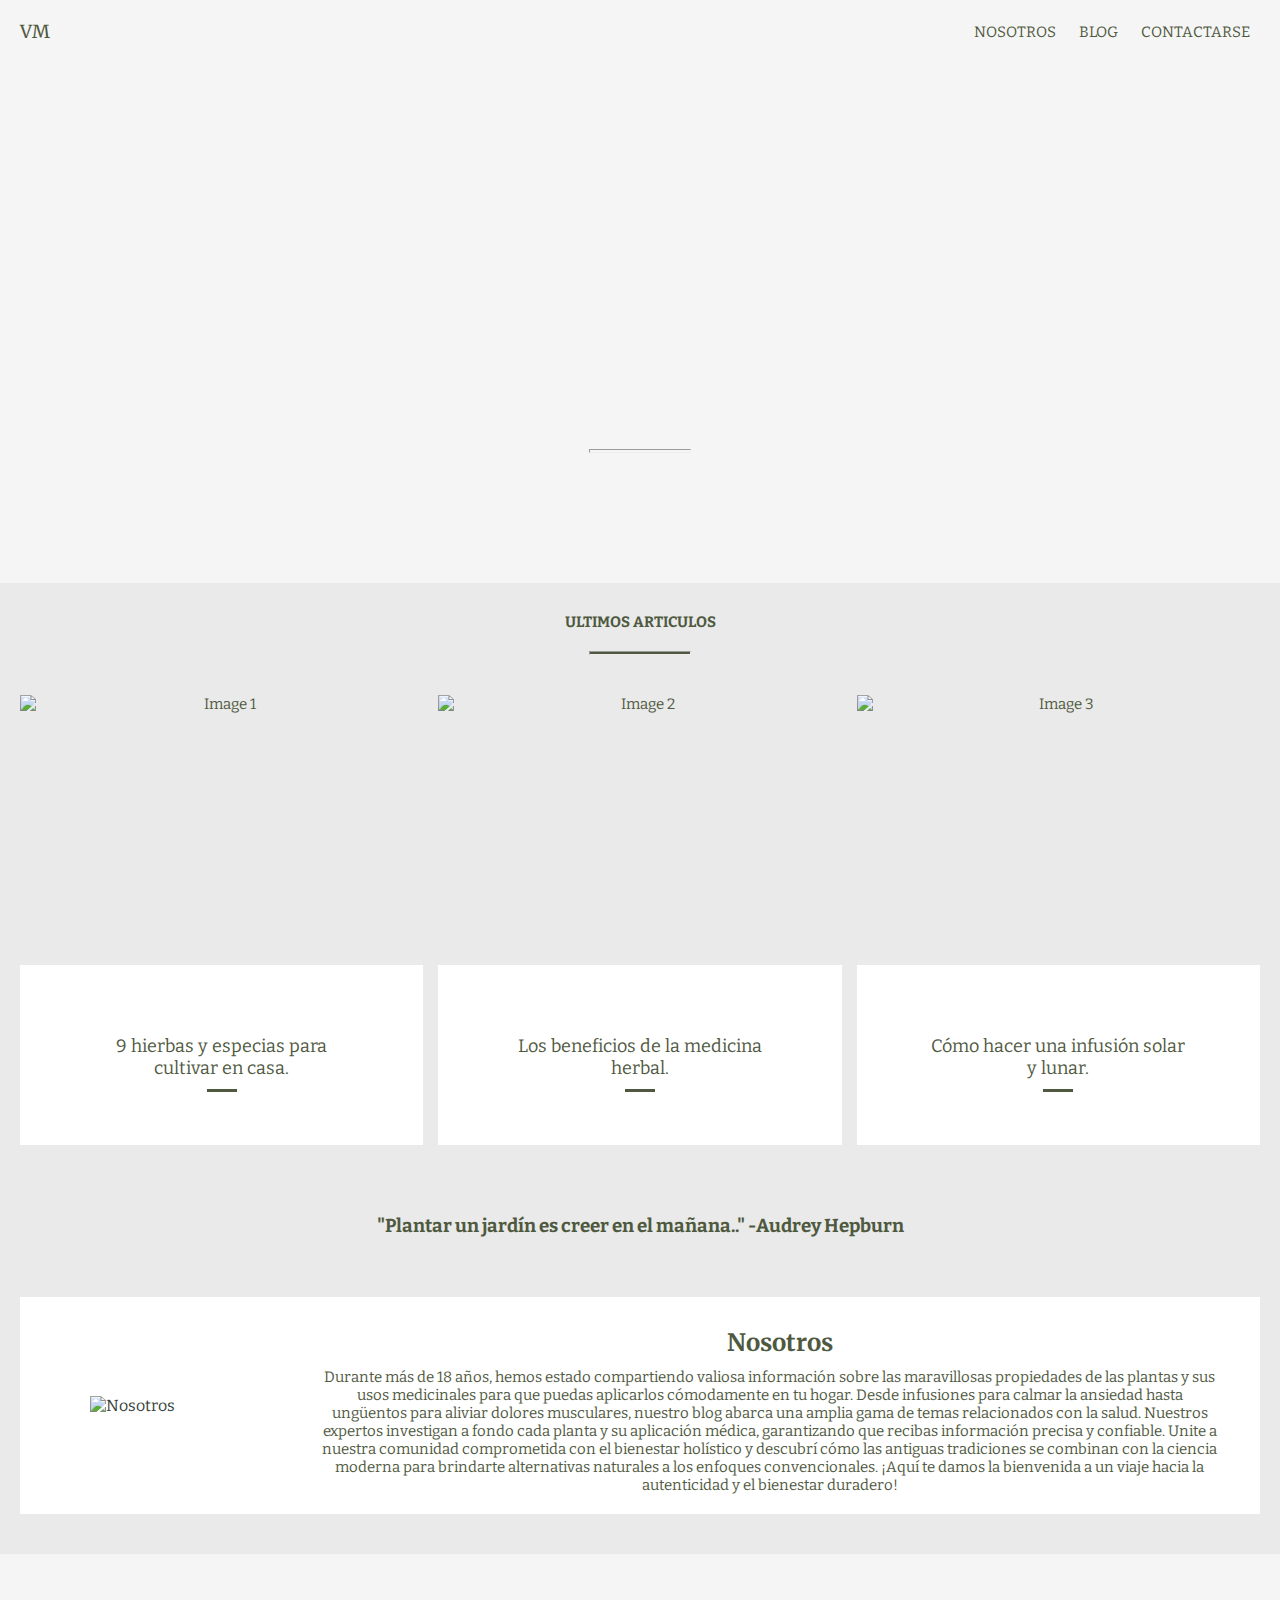
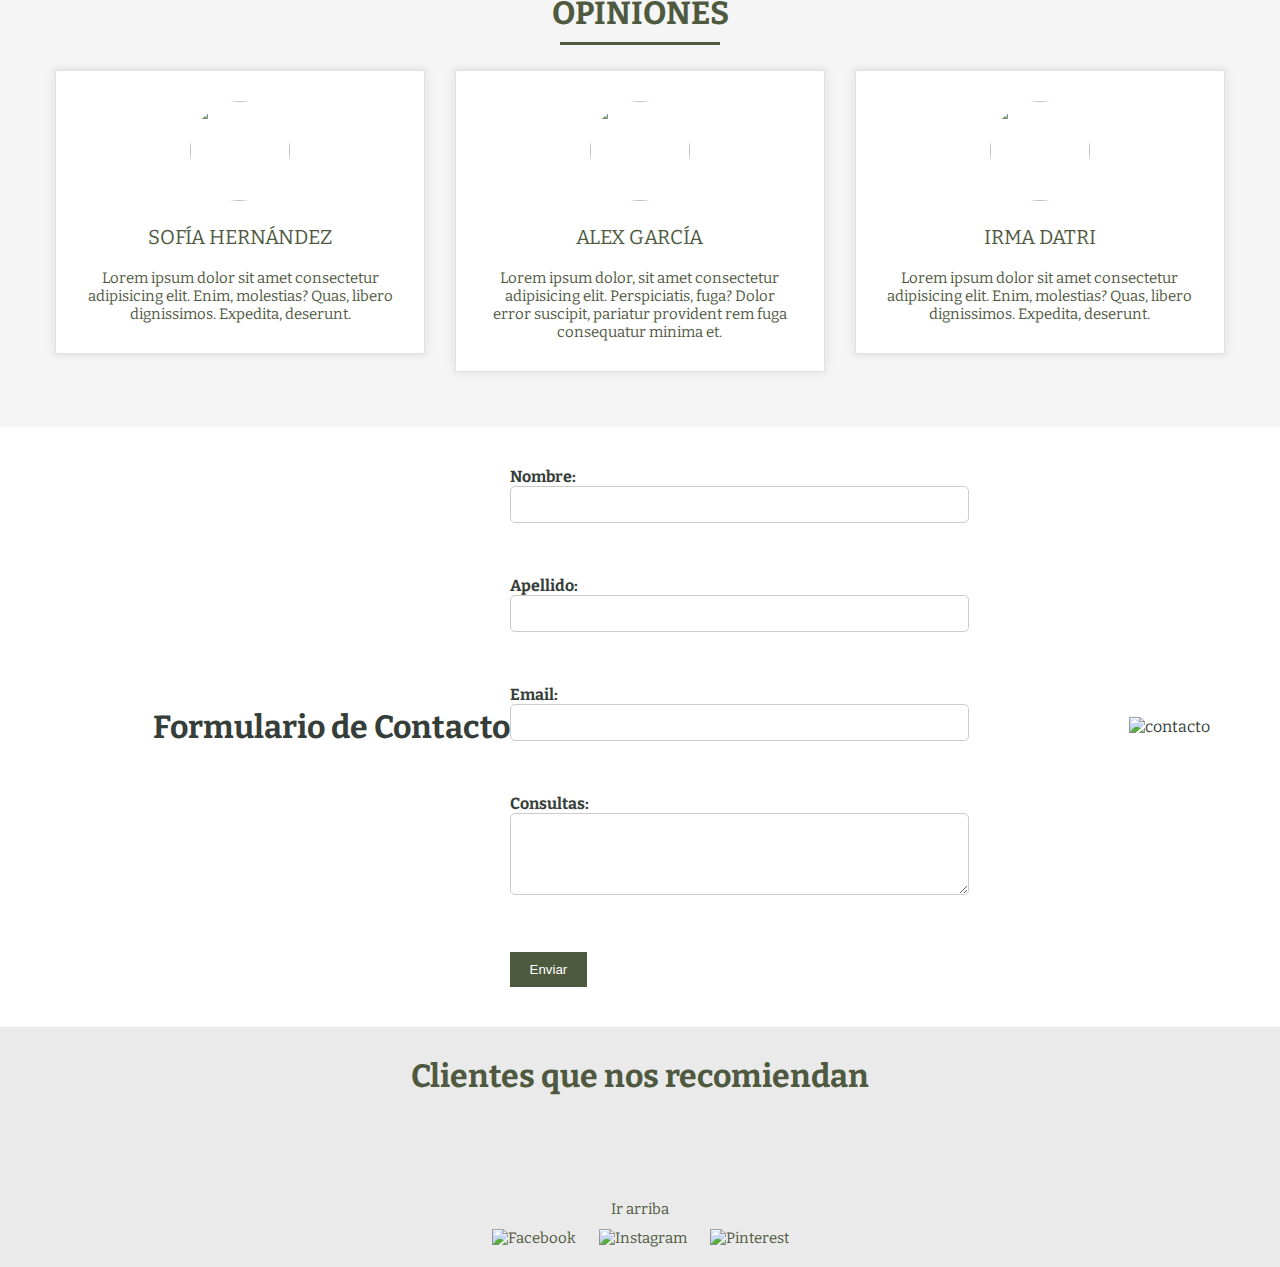
==== commit 33c94d5a: "Update Index.html" ====
--- a/Index.html
+++ b/Index.html
@@ -27,7 +27,6 @@
                 <a href="#nosotros">NOSOTROS</a>
                 <a href="#articulos">BLOG</a>
                 <a href="#formulario">CONTACTARSE</a>
-                <a href="#subscribirse">SUBSCRIBIRSE</a>
             </nav>
         </div>
         <div class="header-image">
